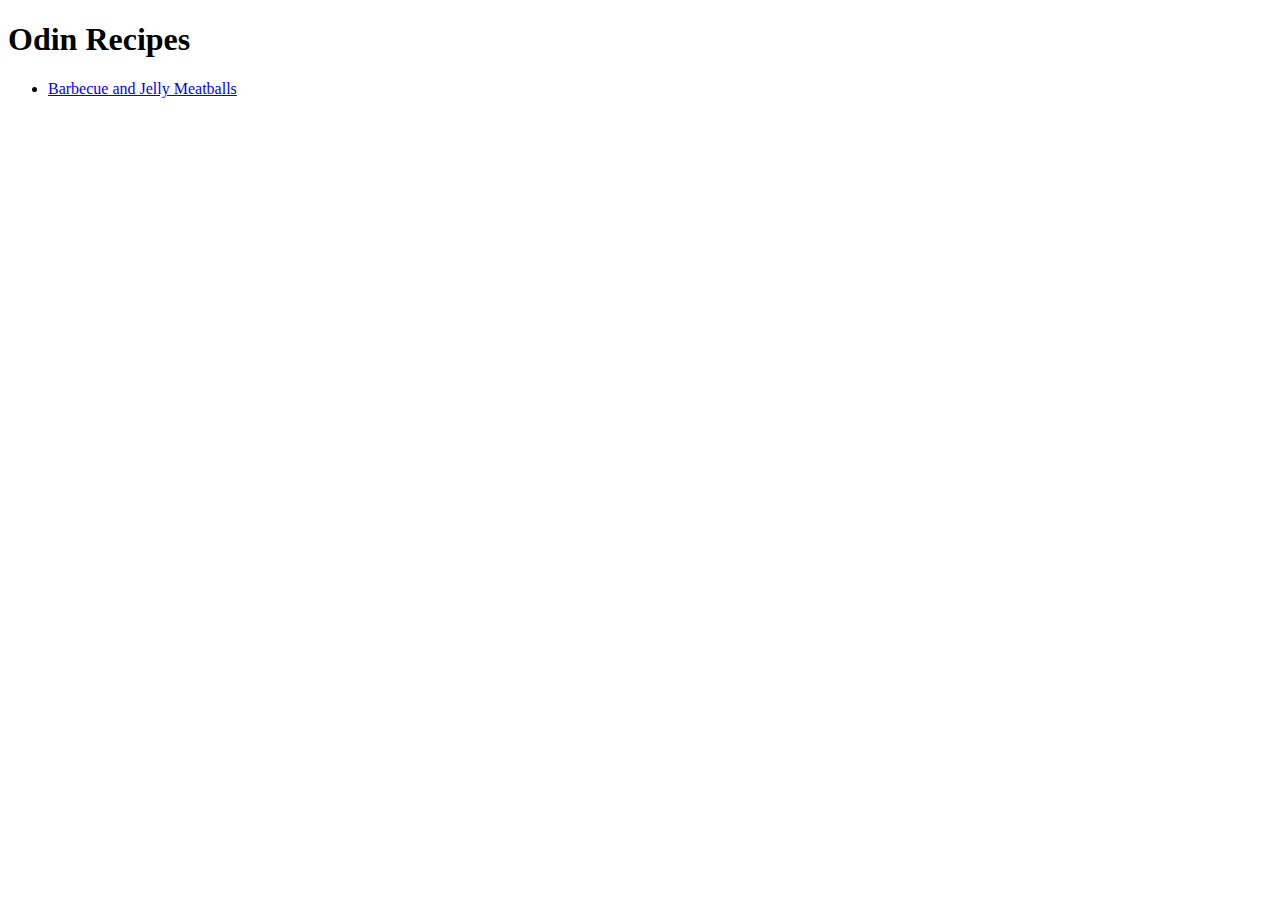
==== index.html @ 6eaf873b "Create index and recipe pages. finished meatball page" ====
<!DOCTYPE  html>
<html lang="en">
    <head>
        <meta charset="UTF-8">
        <title>Odin Recipes</title>
    </head>
    <body>
        <h1>Odin Recipes</h1>
            <ul>
                <li><a href="recipes/bbq-jelly-meatballs.html">Barbecue and Jelly Meatballs</a></li>
                
            </ul>
            
    </body>
</html>
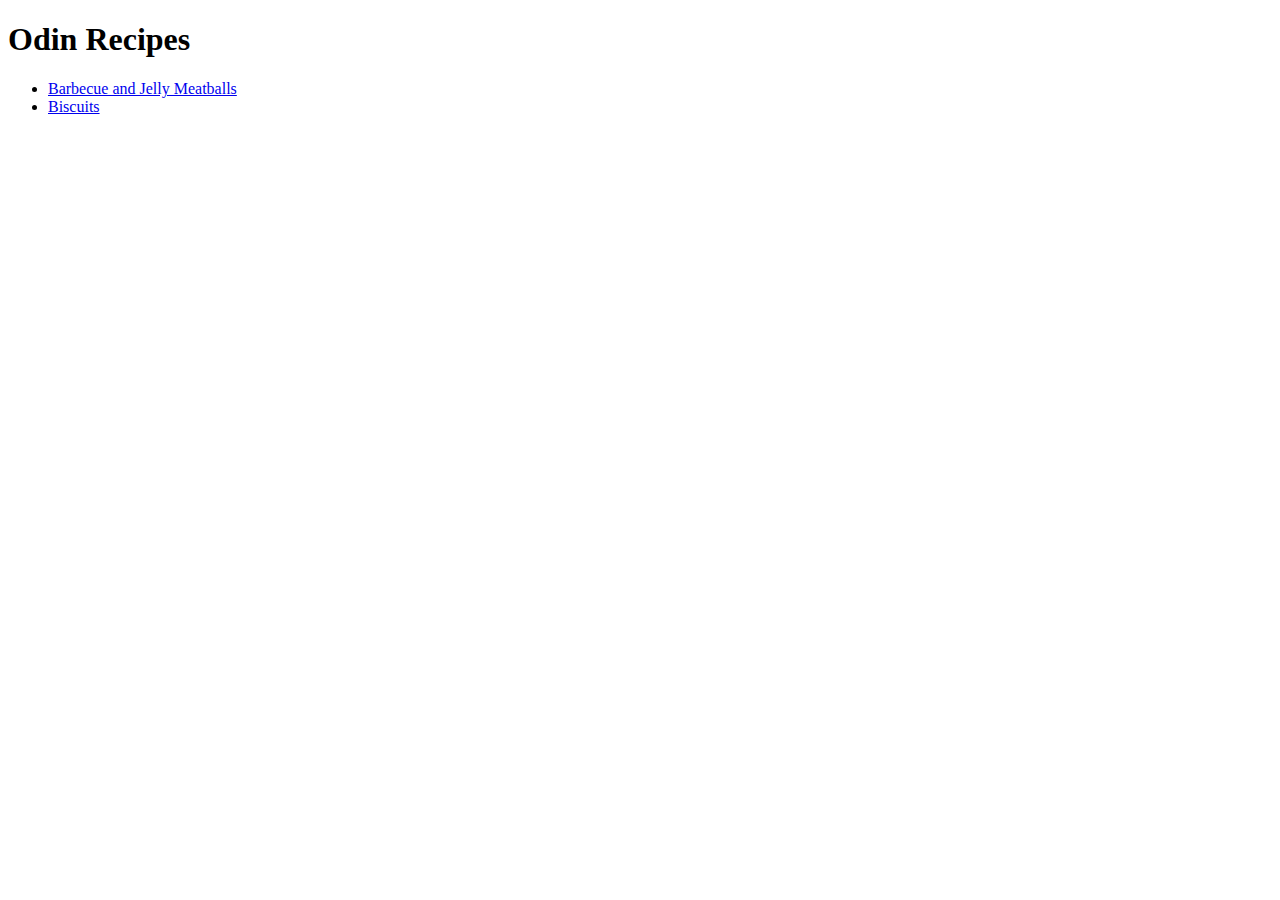
==== commit c19bc0c8: "Add link for biscuits, make biscuits page" ====
--- a/index.html
+++ b/index.html
@@ -8,7 +8,7 @@
         <h1>Odin Recipes</h1>
             <ul>
                 <li><a href="recipes/bbq-jelly-meatballs.html">Barbecue and Jelly Meatballs</a></li>
-                
+                <li><a href="recipes/biscuits.html">Biscuits</a></li>
             </ul>
             
     </body>
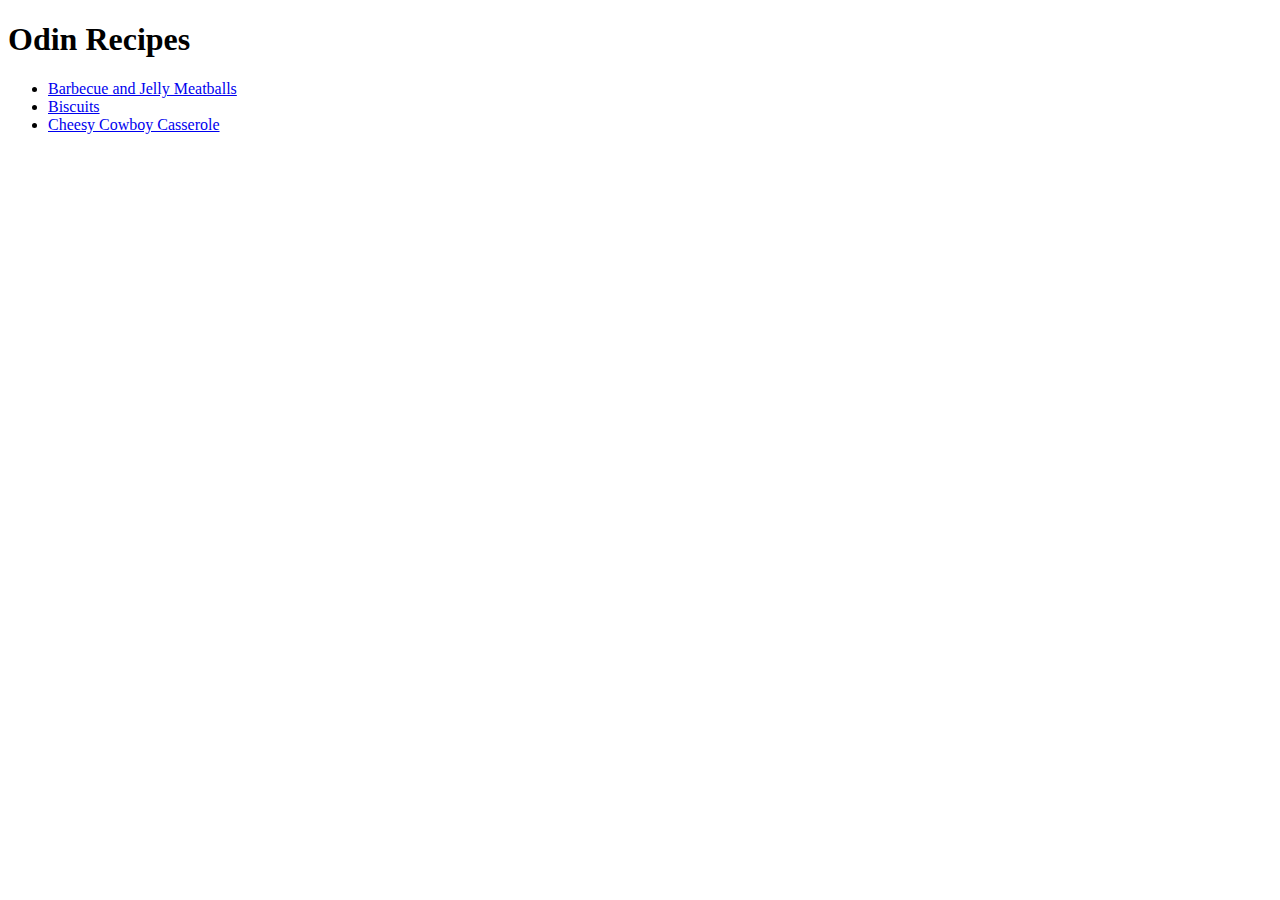
==== commit 3d919e79: "Add link to index, build casserole page" ====
--- a/index.html
+++ b/index.html
@@ -9,6 +9,7 @@
             <ul>
                 <li><a href="recipes/bbq-jelly-meatballs.html">Barbecue and Jelly Meatballs</a></li>
                 <li><a href="recipes/biscuits.html">Biscuits</a></li>
+                <li><a href="recipes/cheesy-cowboy-casserole.html">Cheesy Cowboy Casserole</a></li>
             </ul>
             
     </body>
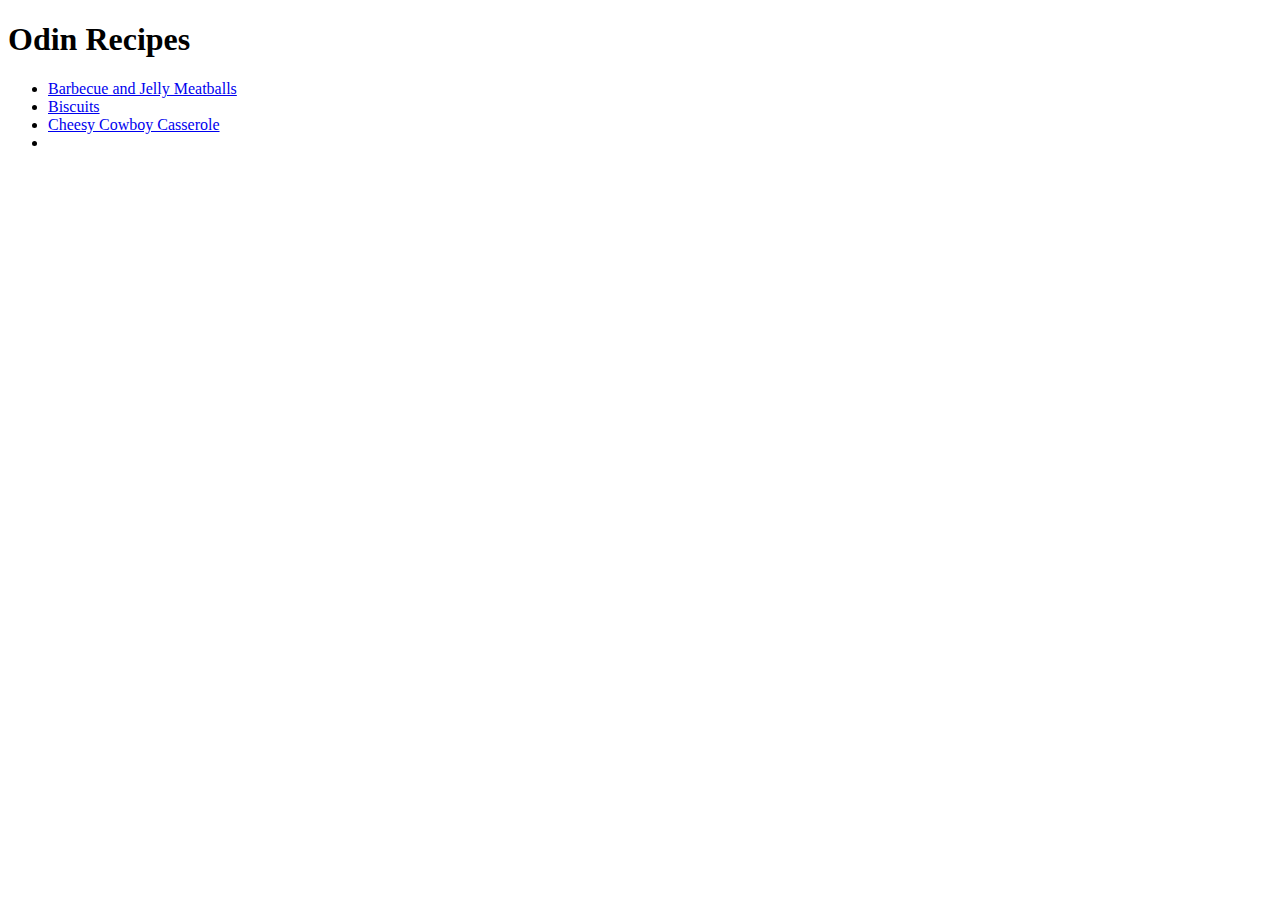
==== commit fbe8d42f: "Add link to index, built sweet potato page" ====
--- a/index.html
+++ b/index.html
@@ -10,6 +10,7 @@
                 <li><a href="recipes/bbq-jelly-meatballs.html">Barbecue and Jelly Meatballs</a></li>
                 <li><a href="recipes/biscuits.html">Biscuits</a></li>
                 <li><a href="recipes/cheesy-cowboy-casserole.html">Cheesy Cowboy Casserole</a></li>
+                <li><a href="recipes/kristas-sweet-potatoes.html"></a></li>
             </ul>
             
     </body>
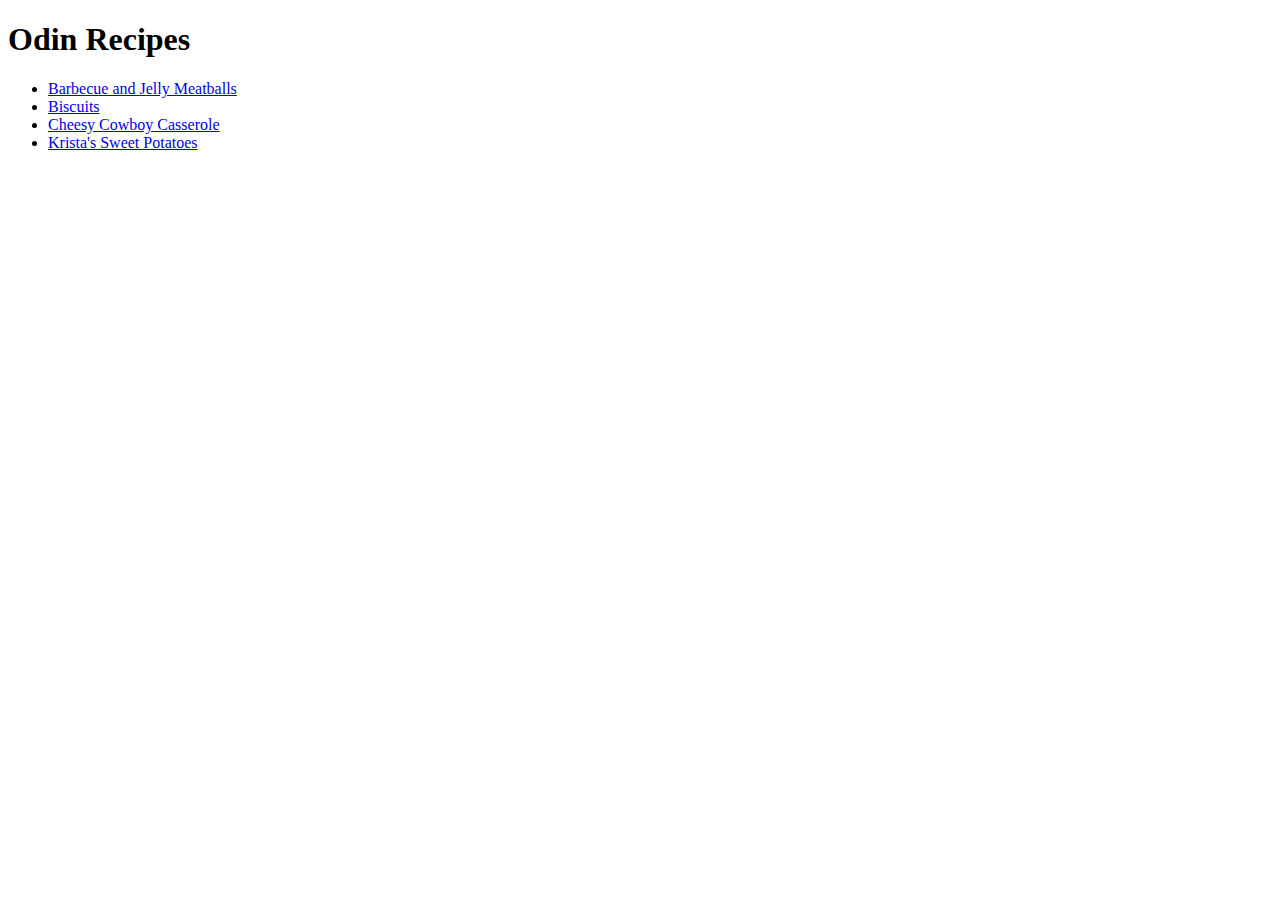
==== commit ac40ec04: "Add link text" ====
--- a/index.html
+++ b/index.html
@@ -10,7 +10,7 @@
                 <li><a href="recipes/bbq-jelly-meatballs.html">Barbecue and Jelly Meatballs</a></li>
                 <li><a href="recipes/biscuits.html">Biscuits</a></li>
                 <li><a href="recipes/cheesy-cowboy-casserole.html">Cheesy Cowboy Casserole</a></li>
-                <li><a href="recipes/kristas-sweet-potatoes.html"></a></li>
+                <li><a href="recipes/kristas-sweet-potatoes.html">Krista's Sweet Potatoes</a></li>
             </ul>
             
     </body>
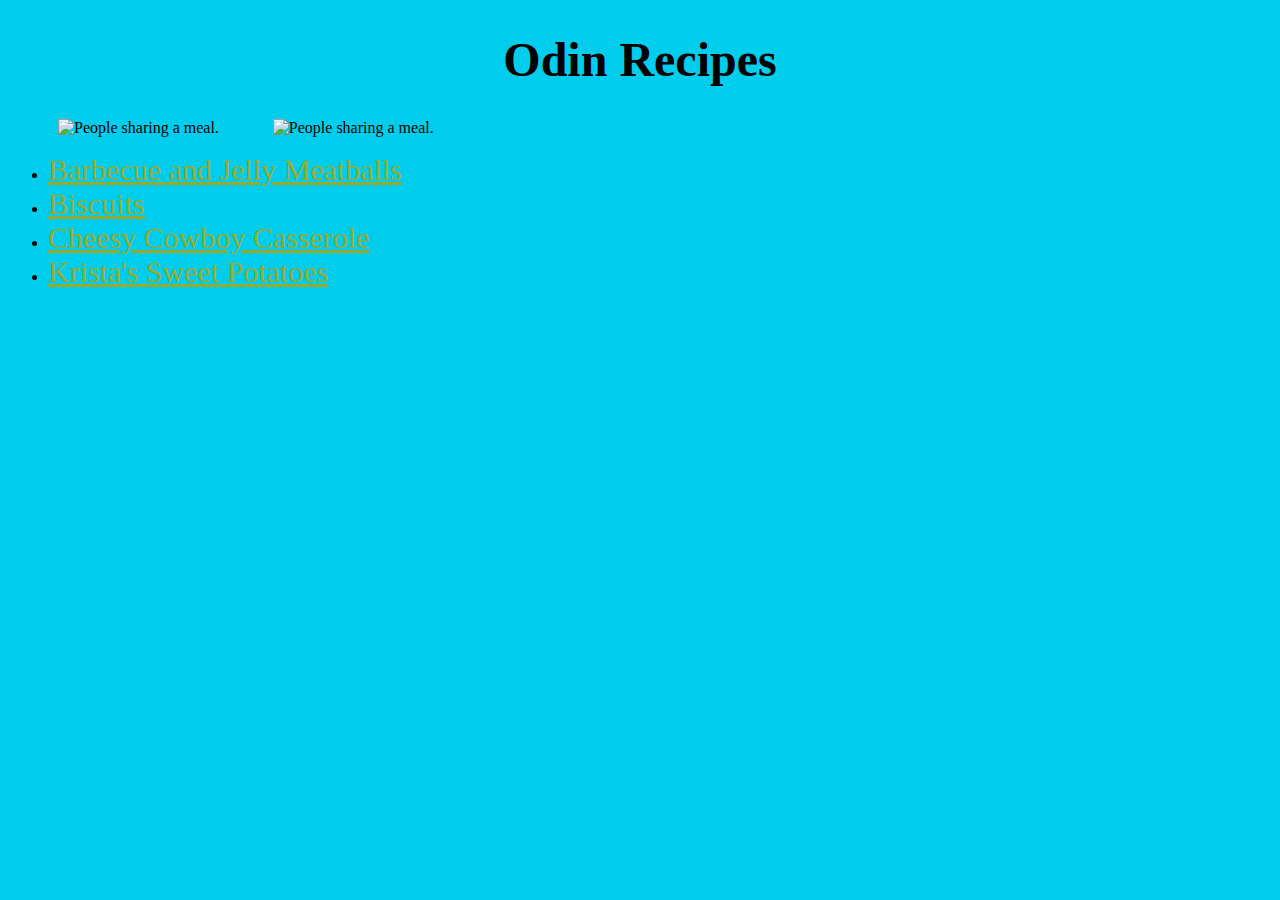
==== commit 1ea85371: "Add style.css start styling pages" ====
--- a/index.html
+++ b/index.html
@@ -2,15 +2,20 @@
 <html lang="en">
     <head>
         <meta charset="UTF-8">
+        <link rel="stylesheet" href="style.css">
         <title>Odin Recipes</title>
     </head>
     <body>
-        <h1>Odin Recipes</h1>
+        <div >
+        <h1 class="header" id="index-title">Odin Recipes</h1>
+        <img src="https://images.pexels.com/photos/3184192/pexels-photo-3184192.jpeg?cs=srgb&dl=pexels-fauxels-3184192.jpg&fm=jpg&_gl=1*ryrdbn*_ga*ODE5MTc4NTg4LjE2NjcxMDYyNzY.*_ga_8JE65Q40S6*MTY2NzEwNjI3OS4xLjEuMTY2NzEwNjI4Ny4wLjAuMA.." alt="People sharing a meal." class="table">
+        <img src="https://images.pexels.com/photos/3184195/pexels-photo-3184195.jpeg?auto=compress&cs=tinysrgb&w=1260&h=750&dpr=1" alt="People sharing a meal." class="table">
+        </div>    
             <ul>
-                <li><a href="recipes/bbq-jelly-meatballs.html">Barbecue and Jelly Meatballs</a></li>
-                <li><a href="recipes/biscuits.html">Biscuits</a></li>
-                <li><a href="recipes/cheesy-cowboy-casserole.html">Cheesy Cowboy Casserole</a></li>
-                <li><a href="recipes/kristas-sweet-potatoes.html">Krista's Sweet Potatoes</a></li>
+                <li><a href="recipes/bbq-jelly-meatballs.html" class="link">Barbecue and Jelly Meatballs</a></li>
+                <li><a href="recipes/biscuits.html" class="link">Biscuits</a></li>
+                <li><a href="recipes/cheesy-cowboy-casserole.html" class="link">Cheesy Cowboy Casserole</a></li>
+                <li><a href="recipes/kristas-sweet-potatoes.html" class="link">Krista's Sweet Potatoes</a></li>
             </ul>
             
     </body>
--- a/style.css
+++ b/style.css
@@ -0,0 +1,5 @@
+body{background-color: #00cdec;}
+#index-title{text-align: center; font-size: 48px;}
+.table{width: 600px; height: auto; margin-left: 50px; }
+.link{font-size: 30px; color:#98a92c;}
+
